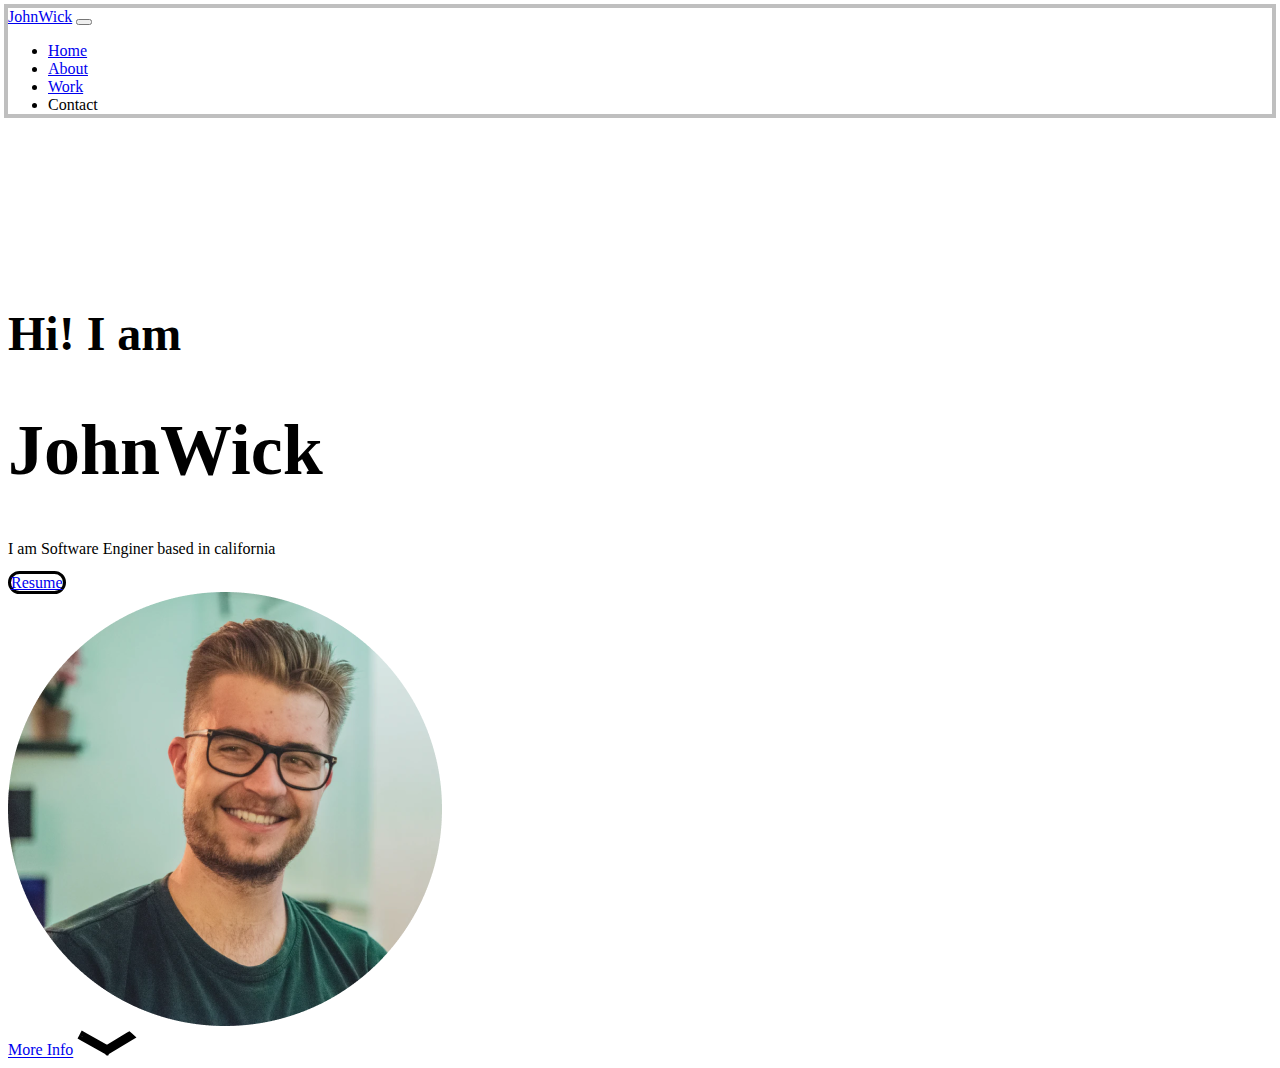
==== index.html @ c9fd44cf "add home" ====
<!DOCTYPE html>
<html lang="en">
<head>
    <meta charset="UTF-8">
    <meta name="viewport" content="width=device-width, initial-scale=1.0">
    <title>Portfolio</title>
    <link href="https://cdn.jsdelivr.net/npm/bootstrap@5.3.1/dist/css/bootstrap.min.css" rel="stylesheet" integrity="sha384-4bw+/aepP/YC94hEpVNVgiZdgIC5+VKNBQNGCHeKRQN+PtmoHDEXuppvnDJzQIu9" crossorigin="anonymous">
    <link rel="stylesheet" href="style.css">
</head>
<body>
    <nav class="navbar navbar-expand-lg">
        <div class="container">
          <a class="navbar-brand fs-3 fw-bold" href="#">JohnWick</a>
          <button class="navbar-toggler" type="button" data-bs-toggle="collapse" data-bs-target="#navbarNav" aria-controls="navbarNav" aria-expanded="false" aria-label="Toggle navigation">
            <span class="navbar-toggler-icon"></span>
          </button>
          <div class="collapse navbar-collapse" id="navbarNav">
            <ul class="navbar-nav ms-auto">
              <li class="nav-item">
                <a class="nav-link active" aria-current="page" href="#">Home</a>
              </li>
              <li class="nav-item">
                <a class="nav-link" href="#">About</a>
              </li>
              <li class="nav-item">
                <a class="nav-link" href="#">Work</a>
              </li>
              <li class="nav-item">
                <a class="nav-link disabled" aria-disabled="true">Contact</a>
              </li>
            </ul>
          </div>
        </div>
      </nav>
      <section id="home" class="home container">
        <div class="row d-flex align-items-center">
            <div class="col-8">
              <h3 class="fw-semibold">Hi! I am</h3>
              <h1 class="fw-bold">JohnWick</h1>
              <P>I am Software Enginer based in california</P>
              <a class="btn button" href="image/potrait.png" download>Resume</a>
            </div>
            <div class="col-4">
                <img src="image/potrait.png" alt="potrait">
            </div>
        </div>
        <div class="arrow w-100 d-flex align-items-center flex-column mt-5">
          <a class="text-decoration-none text-dark" href="#About" >More Info</a>
          <img class="mt-2" src="image/arrow.svg" alt="arrowicon">
        </div>
      </section>
    <script src="https://cdn.jsdelivr.net/npm/@popperjs/core@2.11.8/dist/umd/popper.min.js" integrity="sha384-I7E8VVD/ismYTF4hNIPjVp/Zjvgyol6VFvRkX/vR+Vc4jQkC+hVqc2pM8ODewa9r" crossorigin="anonymous"></script>
    <script src="https://cdn.jsdelivr.net/npm/bootstrap@5.3.1/dist/js/bootstrap.min.js" integrity="sha384-Rx+T1VzGupg4BHQYs2gCW9It+akI2MM/mndMCy36UVfodzcJcF0GGLxZIzObiEfa" crossorigin="anonymous"></script>
    <script src="https://code.jquery.com/jquery-3.7.0.min.js" integrity="sha256-2Pmvv0kuTBOenSvLm6bvfBSSHrUJ+3A7x6P5Ebd07/g=" crossorigin="anonymous"></script>
    <script src="main.js"></script>
</body>
</html>
---- style.css ----
section{
    padding-top: 128px;
}
.btn.button{
    border: 3px solid black;
    border-radius: 24px;
}

.btn.button:hover{
    border: 3px solid black;
    background-color: black;
    color: white;
}
.navbar{
    background-color: white;
    box-shadow: 0 0 0 4px rgba(0, 0, 0, 0.25);
}

.home h1 {
    font-size: 72px; 
}
.home h3 {
    font-size: 48px;
}

.home .arrow img{
    width: 60px;
}
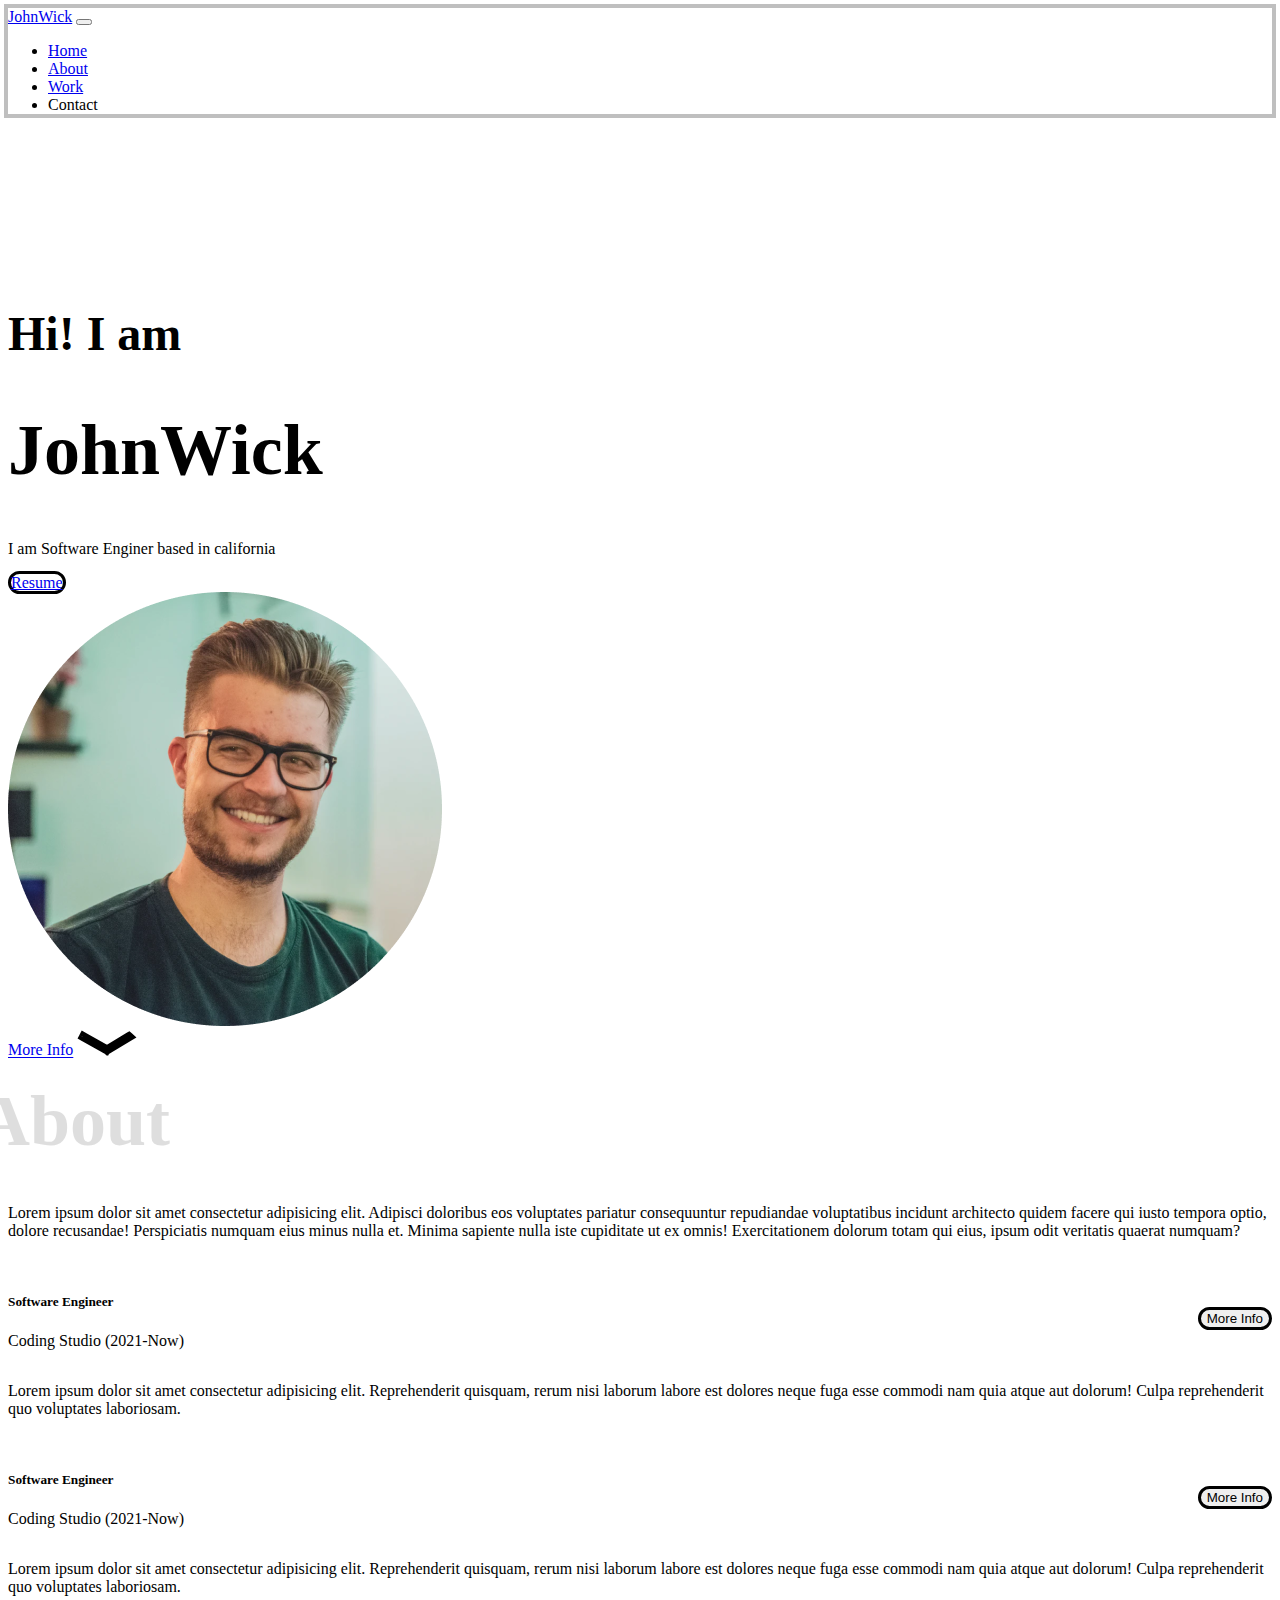
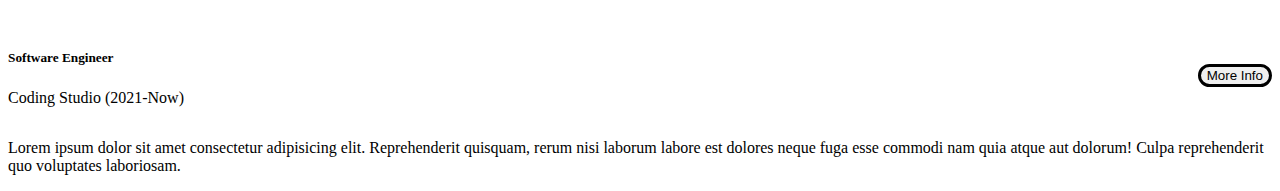
==== commit 5b167d30: "add about" ====
--- a/index.html
+++ b/index.html
@@ -2,6 +2,7 @@
 <html lang="en">
 <head>
     <meta charset="UTF-8">
+    <meta http-equiv="X-UA-Compatible" content="IE=edge">
     <meta name="viewport" content="width=device-width, initial-scale=1.0">
     <title>Portfolio</title>
     <link href="https://cdn.jsdelivr.net/npm/bootstrap@5.3.1/dist/css/bootstrap.min.css" rel="stylesheet" integrity="sha384-4bw+/aepP/YC94hEpVNVgiZdgIC5+VKNBQNGCHeKRQN+PtmoHDEXuppvnDJzQIu9" crossorigin="anonymous">
@@ -46,8 +47,43 @@
         </div>
         <div class="arrow w-100 d-flex align-items-center flex-column mt-5">
           <a class="text-decoration-none text-dark" href="#About" >More Info</a>
-          <img class="mt-2" src="image/arrow.svg" alt="arrowicon">
+          <img id="arrow" class="mt-2" src="image/arrow.svg" alt="arrowicon">
         </div>
+      </section>
+      <section id="about" class="about container">
+      <p>Lorem ipsum dolor sit amet consectetur adipisicing elit. Adipisci doloribus eos voluptates pariatur consequuntur repudiandae voluptatibus incidunt architecto quidem facere qui iusto tempora optio, dolore recusandae! Perspiciatis numquam eius minus nulla et. Minima sapiente nulla iste cupiditate ut ex omnis! Exercitationem dolorum totam qui eius, ipsum odit veritatis quaerat numquam?</p>
+      <div class="about-exp">
+        <div class="about-exp-item">
+          <div class="about-exp-item-header">
+              <div>
+                  <h5>Software Engineer</h5>
+                  <p>Coding Studio (2021-Now)</p>
+              </div>
+              <button class="btn button">More Info</button>
+          </div>
+          <p class="about-exp-item-detail d-none">Lorem ipsum dolor sit amet consectetur adipisicing elit. Reprehenderit quisquam, rerum nisi laborum labore est dolores neque fuga esse commodi nam quia atque aut dolorum! Culpa reprehenderit quo voluptates laboriosam.</p>
+      </div>
+      <div class="about-exp-item">
+          <div class="about-exp-item-header">
+              <div>
+                  <h5>Software Engineer</h5>
+                  <p>Coding Studio (2021-Now)</p>
+              </div>
+              <button class="btn button">More Info</button>
+          </div>
+          <p class="about-exp-item-detail d-none">Lorem ipsum dolor sit amet consectetur adipisicing elit. Reprehenderit quisquam, rerum nisi laborum labore est dolores neque fuga esse commodi nam quia atque aut dolorum! Culpa reprehenderit quo voluptates laboriosam.</p>
+      </div>
+      <div class="about-exp-item">
+          <div class="about-exp-item-header">
+              <div>
+                  <h5>Software Engineer</h5>
+                  <p>Coding Studio (2021-Now)</p>
+              </div>
+              <button class="btn button">More Info</button>
+          </div>
+          <p class="about-exp-item-detail d-none">Lorem ipsum dolor sit amet consectetur adipisicing elit. Reprehenderit quisquam, rerum nisi laborum labore est dolores neque fuga esse commodi nam quia atque aut dolorum! Culpa reprehenderit quo voluptates laboriosam.</p>
+      </div>
+      </div>
       </section>
     <script src="https://cdn.jsdelivr.net/npm/@popperjs/core@2.11.8/dist/umd/popper.min.js" integrity="sha384-I7E8VVD/ismYTF4hNIPjVp/Zjvgyol6VFvRkX/vR+Vc4jQkC+hVqc2pM8ODewa9r" crossorigin="anonymous"></script>
     <script src="https://cdn.jsdelivr.net/npm/bootstrap@5.3.1/dist/js/bootstrap.min.js" integrity="sha384-Rx+T1VzGupg4BHQYs2gCW9It+akI2MM/mndMCy36UVfodzcJcF0GGLxZIzObiEfa" crossorigin="anonymous"></script>
--- a/style.css
+++ b/style.css
@@ -1,6 +1,20 @@
 section{
     padding-top: 128px;
+    position: relative;
 }
+
+section::before{
+    z-index: -1;
+    content: '';
+    font-size: 72px;
+    color: gray;
+    opacity: 0.25;
+    position: absolute;
+    font-weight: 700;
+    top: 20px;
+    left: -30px;
+}
+
 .btn.button{
     border: 3px solid black;
     border-radius: 24px;
@@ -11,6 +25,7 @@
     background-color: black;
     color: white;
 }
+
 .navbar{
     background-color: white;
     box-shadow: 0 0 0 4px rgba(0, 0, 0, 0.25);
@@ -19,10 +34,43 @@
 .home h1 {
     font-size: 72px; 
 }
+
 .home h3 {
     font-size: 48px;
 }
 
 .home .arrow img{
     width: 60px;
+}
+
+#arrow{
+    animation: 3s upDown infinite;
+}
+
+.about::before{
+content:'About';
+}
+
+.about-exp-item{
+    margin-top: 32px;
+}
+
+.about-exp-item-header{
+    display: flex;
+    align-items: center;
+    justify-content: space-between;
+}
+
+@keyframes upDown{
+    0% {
+        transform: translateY(0);
+    }
+
+    50% {
+        transform: translateY(10px);
+    }
+
+    100% {
+        transform: translateY(0);
+    }
 }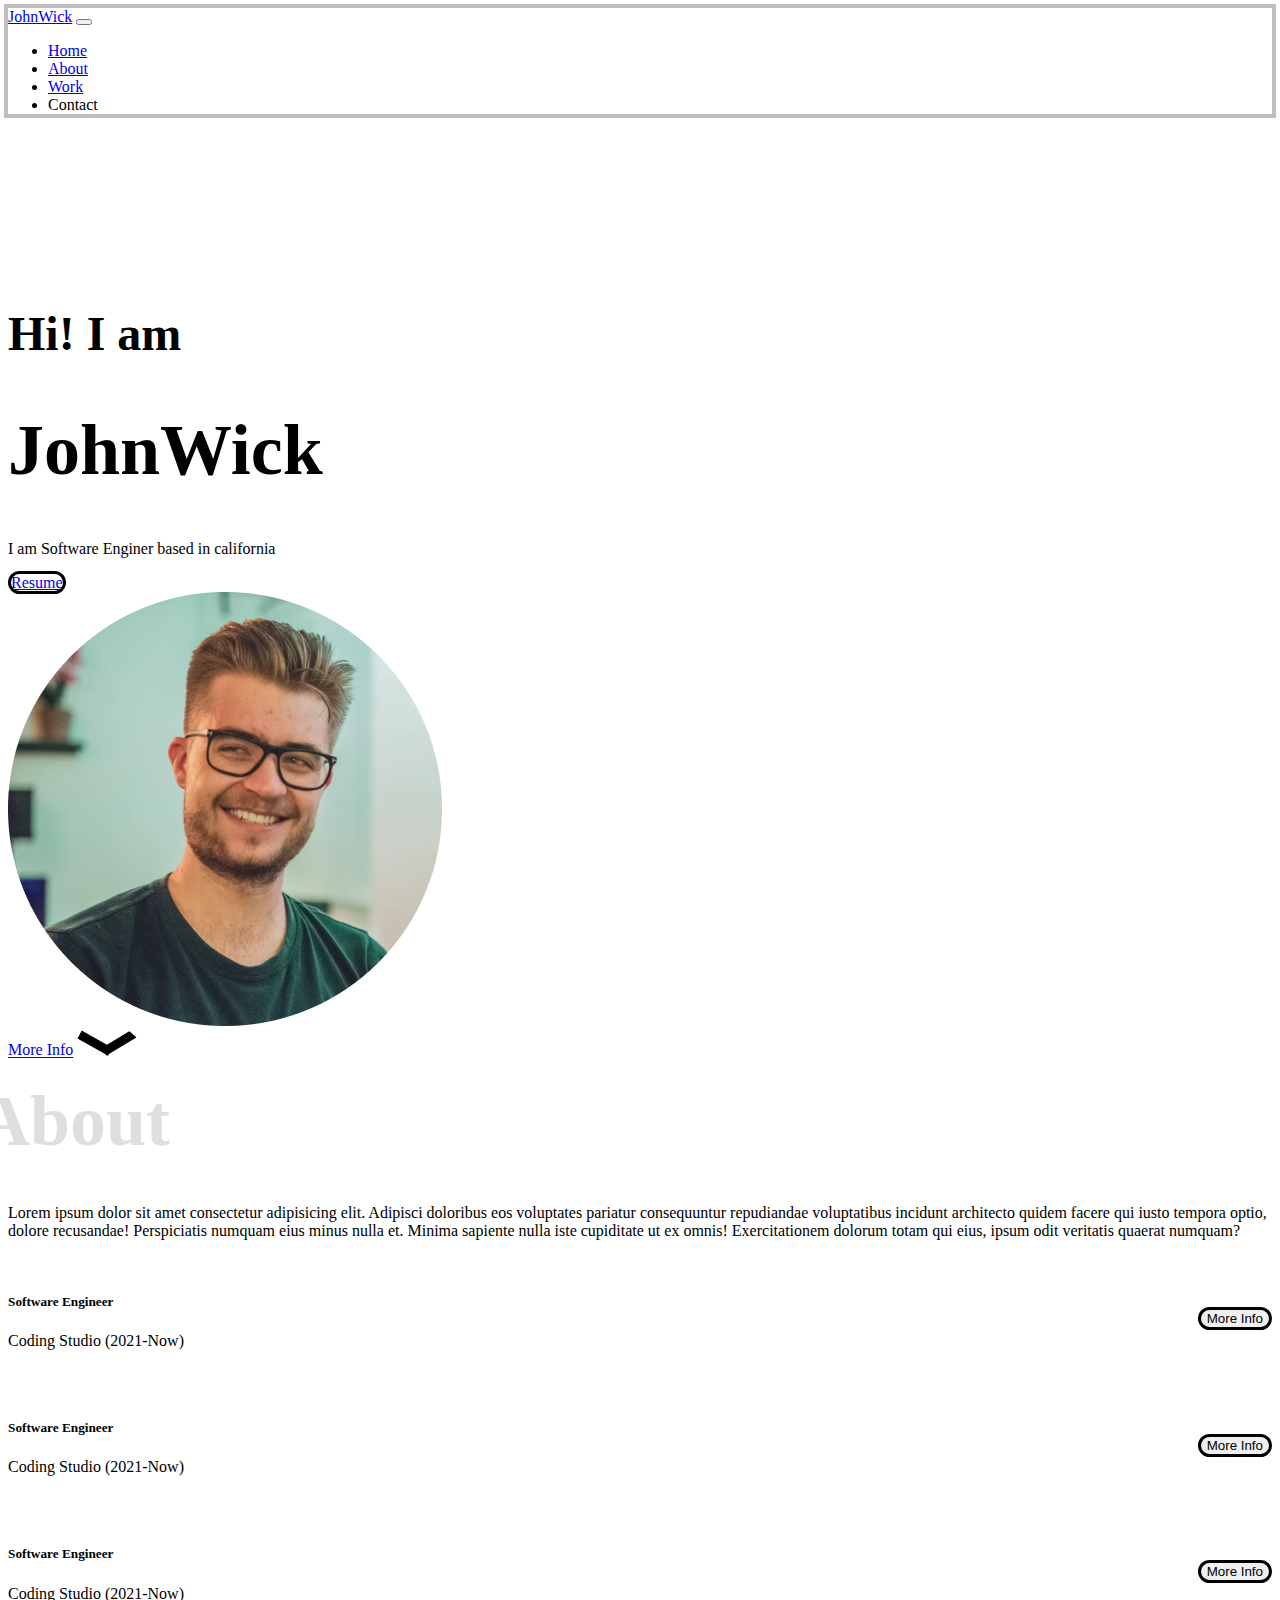
==== commit 80619247: "add about" ====
--- a/index.html
+++ b/index.html
@@ -59,9 +59,9 @@
                   <h5>Software Engineer</h5>
                   <p>Coding Studio (2021-Now)</p>
               </div>
-              <button class="btn button">More Info</button>
+              <button class="btn button" onclick="toggleDetail(event)">More Info</button>
           </div>
-          <p class="about-exp-item-detail d-none">Lorem ipsum dolor sit amet consectetur adipisicing elit. Reprehenderit quisquam, rerum nisi laborum labore est dolores neque fuga esse commodi nam quia atque aut dolorum! Culpa reprehenderit quo voluptates laboriosam.</p>
+          <p class="about-exp-item-detail">Lorem ipsum dolor sit amet consectetur adipisicing elit. Reprehenderit quisquam, rerum nisi laborum labore est dolores neque fuga esse commodi nam quia atque aut dolorum! Culpa reprehenderit quo voluptates laboriosam.</p>
       </div>
       <div class="about-exp-item">
           <div class="about-exp-item-header">
@@ -69,9 +69,9 @@
                   <h5>Software Engineer</h5>
                   <p>Coding Studio (2021-Now)</p>
               </div>
-              <button class="btn button">More Info</button>
+              <button class="btn button" onclick="toggleDetail(event)">More Info</button>
           </div>
-          <p class="about-exp-item-detail d-none">Lorem ipsum dolor sit amet consectetur adipisicing elit. Reprehenderit quisquam, rerum nisi laborum labore est dolores neque fuga esse commodi nam quia atque aut dolorum! Culpa reprehenderit quo voluptates laboriosam.</p>
+          <p class="about-exp-item-detail">Lorem ipsum dolor sit amet consectetur adipisicing elit. Reprehenderit quisquam, rerum nisi laborum labore est dolores neque fuga esse commodi nam quia atque aut dolorum! Culpa reprehenderit quo voluptates laboriosam.</p>
       </div>
       <div class="about-exp-item">
           <div class="about-exp-item-header">
@@ -79,9 +79,9 @@
                   <h5>Software Engineer</h5>
                   <p>Coding Studio (2021-Now)</p>
               </div>
-              <button class="btn button">More Info</button>
+              <button class="btn button" onclick="toggleDetail(event)">More Info</button>
           </div>
-          <p class="about-exp-item-detail d-none">Lorem ipsum dolor sit amet consectetur adipisicing elit. Reprehenderit quisquam, rerum nisi laborum labore est dolores neque fuga esse commodi nam quia atque aut dolorum! Culpa reprehenderit quo voluptates laboriosam.</p>
+          <p class="about-exp-item-detail">Lorem ipsum dolor sit amet consectetur adipisicing elit. Reprehenderit quisquam, rerum nisi laborum labore est dolores neque fuga esse commodi nam quia atque aut dolorum! Culpa reprehenderit quo voluptates laboriosam.</p>
       </div>
       </div>
       </section>
--- a/style.css
+++ b/style.css
@@ -20,7 +20,7 @@
     border-radius: 24px;
 }
 
-.btn.button:hover{
+.btn.button:hover, .btn.button.active{
     border: 3px solid black;
     background-color: black;
     color: white;
@@ -61,6 +61,10 @@
     justify-content: space-between;
 }
 
+.about-exp-item-detail {
+    display: none;
+}
+
 @keyframes upDown{
     0% {
         transform: translateY(0);
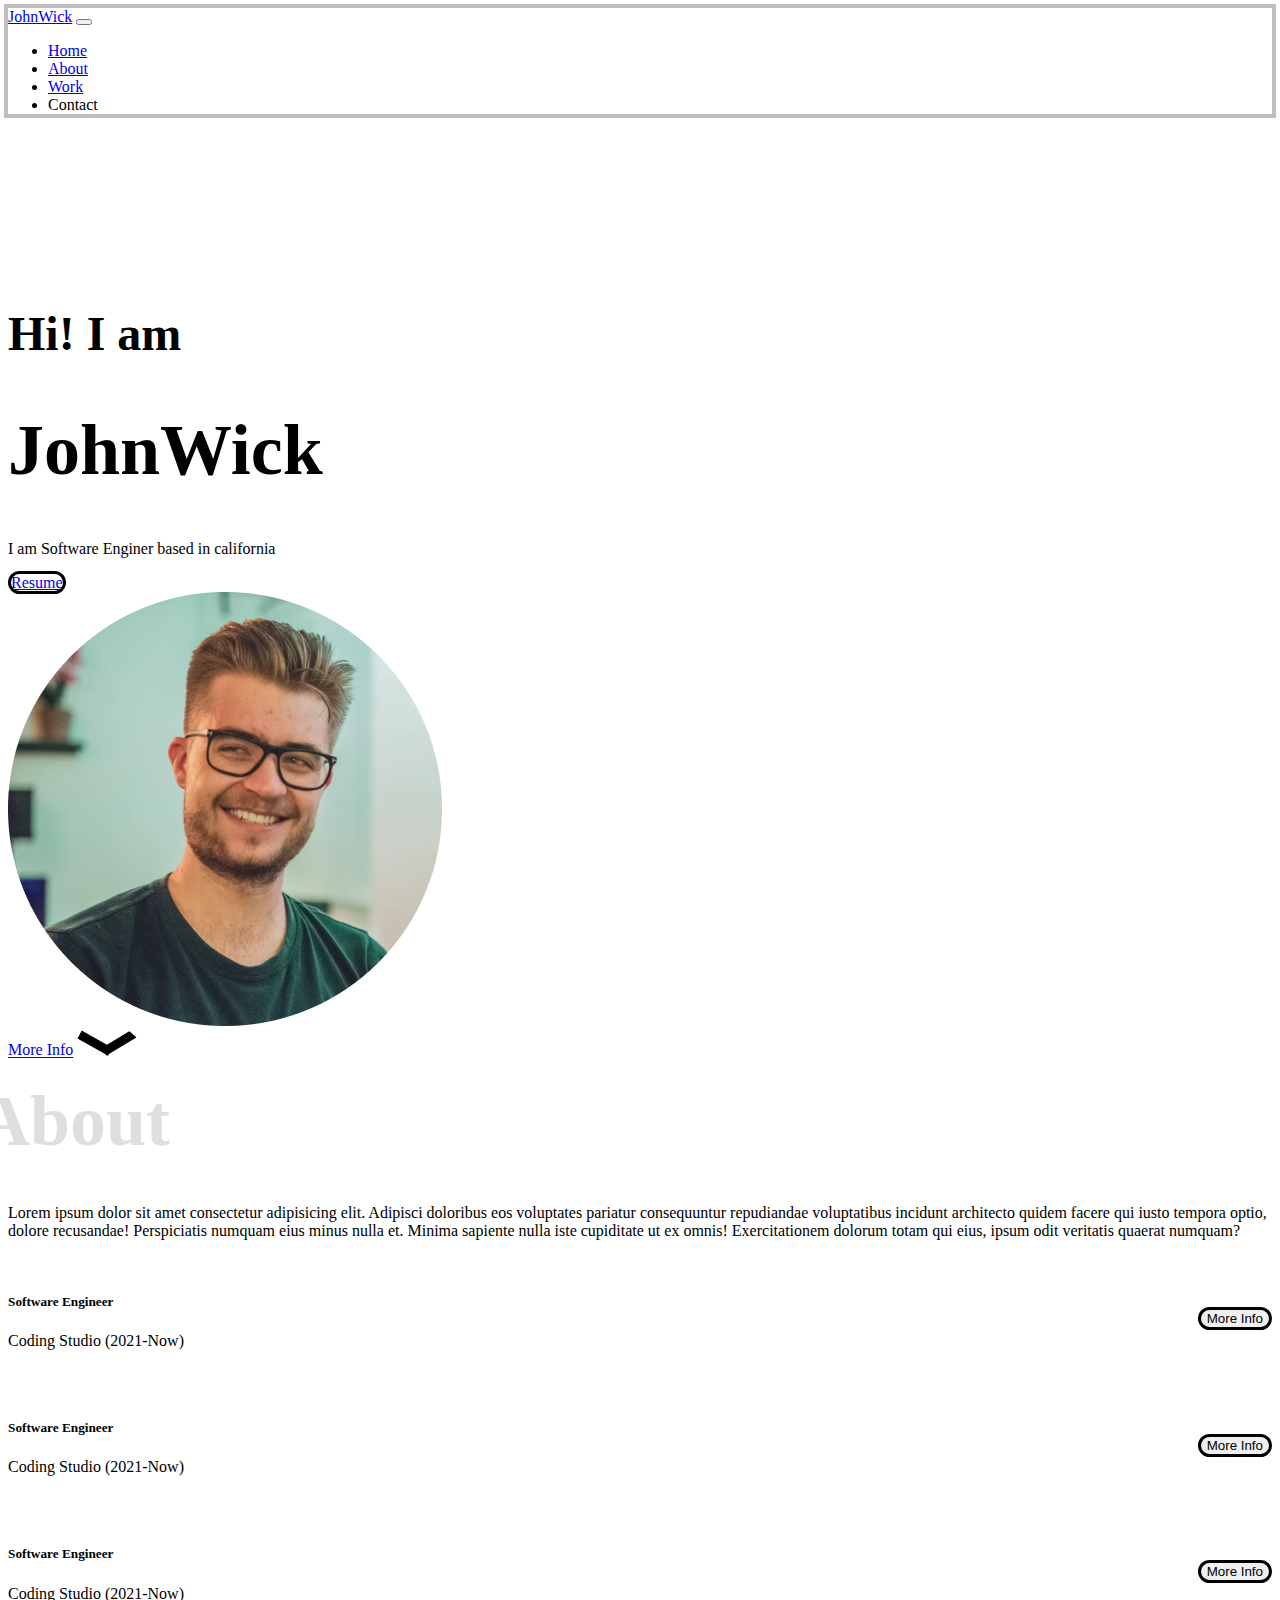
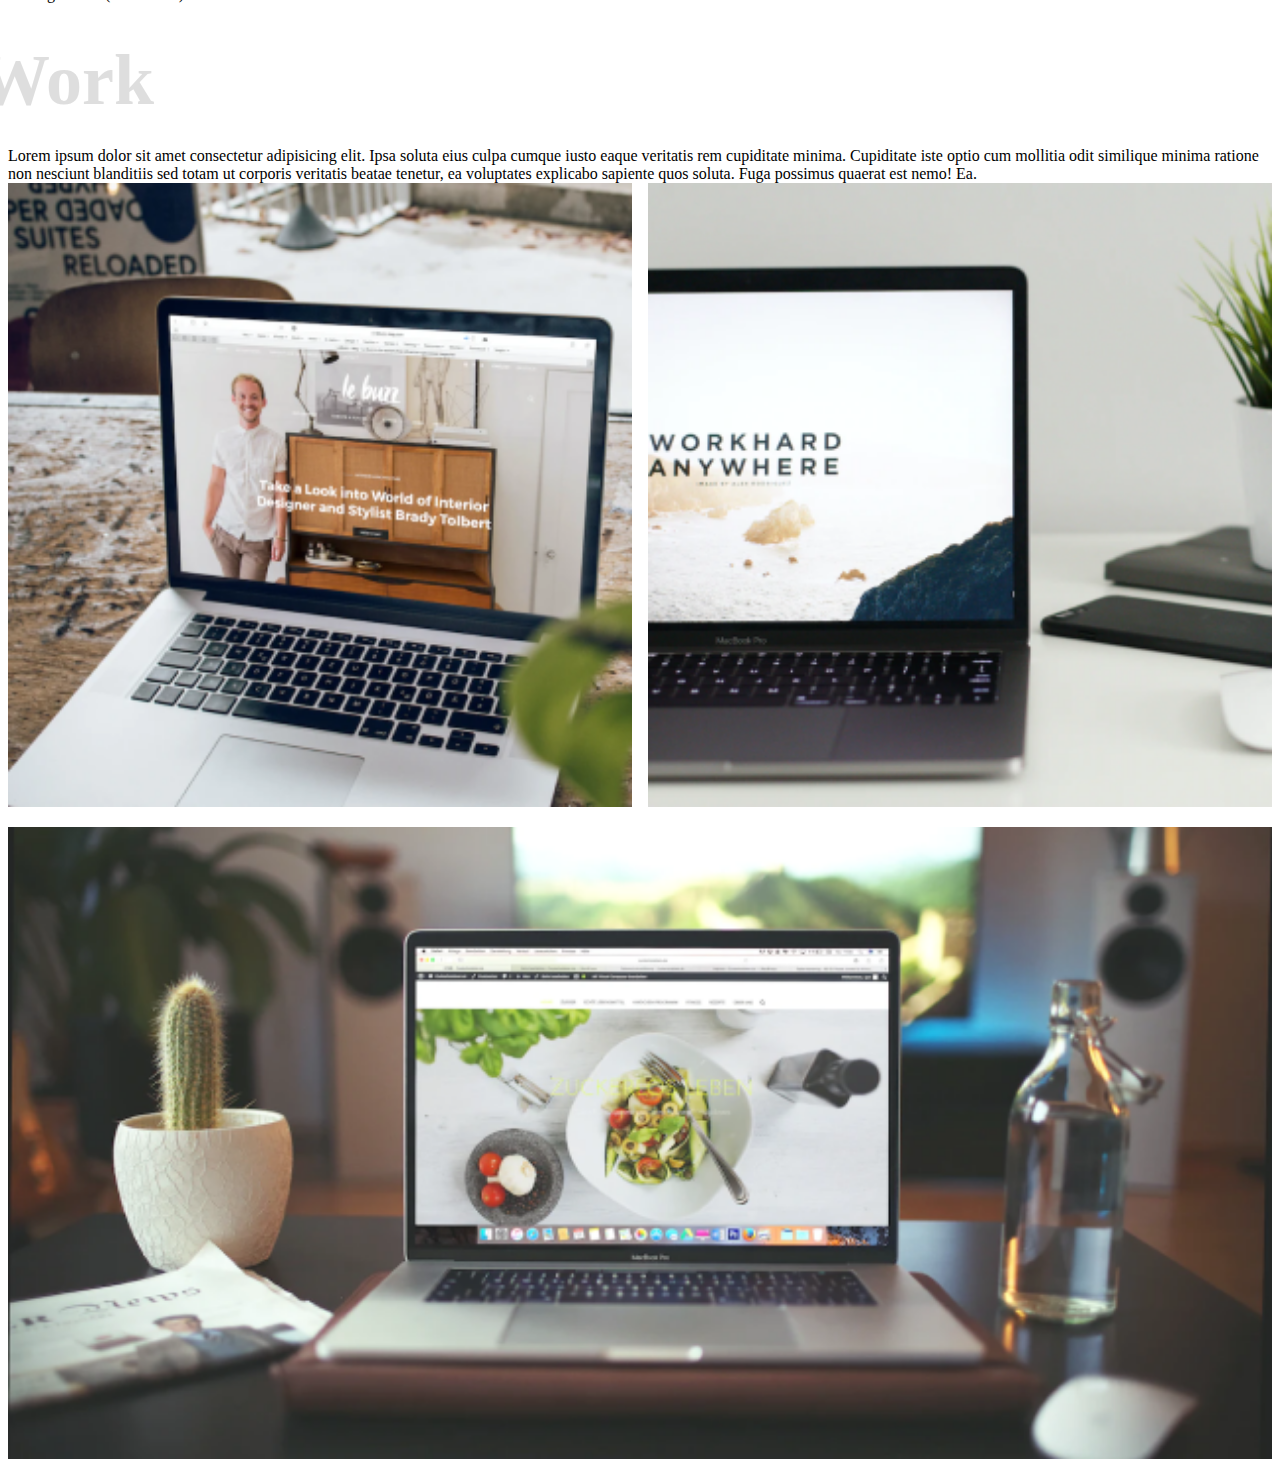
==== commit 485c6896: "add work" ====
--- a/index.html
+++ b/index.html
@@ -85,6 +85,25 @@
       </div>
       </div>
       </section>
+      <section id="work" class="work container">
+        <div class="row d-flex align-items-center gap-5">
+          <div class="col">
+            Lorem ipsum dolor sit amet consectetur adipisicing elit. Ipsa soluta eius culpa cumque iusto eaque veritatis rem cupiditate minima. Cupiditate iste optio cum mollitia odit similique minima ratione non nesciunt blanditiis sed totam ut corporis veritatis beatae tenetur, ea voluptates explicabo sapiente quos soluta. Fuga possimus quaerat est nemo! Ea.
+          </div>
+          <div class="col work-img">
+            <div id="work-1" class="work-img-item">
+              <img src="image/work-1.png" alt="work 1">
+            </div>
+            <div id="work-2" class="work-img-item">
+              <img src="image/work-2.png" alt="work 2" >
+            </div>
+            <div id="work-3" class="work-img-item">
+              <img src="image/work-3.png" alt="work 3" >
+            </div>
+            
+          </div>
+        </div>
+      </section>
     <script src="https://cdn.jsdelivr.net/npm/@popperjs/core@2.11.8/dist/umd/popper.min.js" integrity="sha384-I7E8VVD/ismYTF4hNIPjVp/Zjvgyol6VFvRkX/vR+Vc4jQkC+hVqc2pM8ODewa9r" crossorigin="anonymous"></script>
     <script src="https://cdn.jsdelivr.net/npm/bootstrap@5.3.1/dist/js/bootstrap.min.js" integrity="sha384-Rx+T1VzGupg4BHQYs2gCW9It+akI2MM/mndMCy36UVfodzcJcF0GGLxZIzObiEfa" crossorigin="anonymous"></script>
     <script src="https://code.jquery.com/jquery-3.7.0.min.js" integrity="sha256-2Pmvv0kuTBOenSvLm6bvfBSSHrUJ+3A7x6P5Ebd07/g=" crossorigin="anonymous"></script>
--- a/style.css
+++ b/style.css
@@ -65,6 +65,63 @@
     display: none;
 }
 
+.work::before{
+    content: 'Work';
+}
+
+.work-img{
+    display: grid;
+    grid-template-columns: repeat(2,1fr);
+    grid-template-areas: "work-1 work-2" "work-3 work-3";
+    gap: 16px;
+}
+.work-img img {
+    width: 100%;
+}
+
+.work-img-item{
+    position: relative;
+}
+
+.work-img-item:hover::after{
+    content: '';
+    width: 100%;
+    height: 100%;
+    position: absolute;
+    top: 0;
+    left: 0;
+    background-color: rgba(0, 0, 0, 0.5);
+    color: white;
+    display: flex;
+    align-items: center;
+    justify-content: center;
+    font-weight: 500;
+    font-size: 24px;
+}
+
+#work-1{
+    grid-area: work-1;
+}
+
+#work-1:hover::after{
+    content: 'Web Project';
+}
+
+#work-2{
+    grid-area: work-2;
+}
+
+#work-2:hover::after{
+    content: 'Software Project';
+}
+
+#work-3{
+    grid-area: work-3;
+}
+
+#work-3:hover::after{
+    content: 'Design Project';
+}
 @keyframes upDown{
     0% {
         transform: translateY(0);
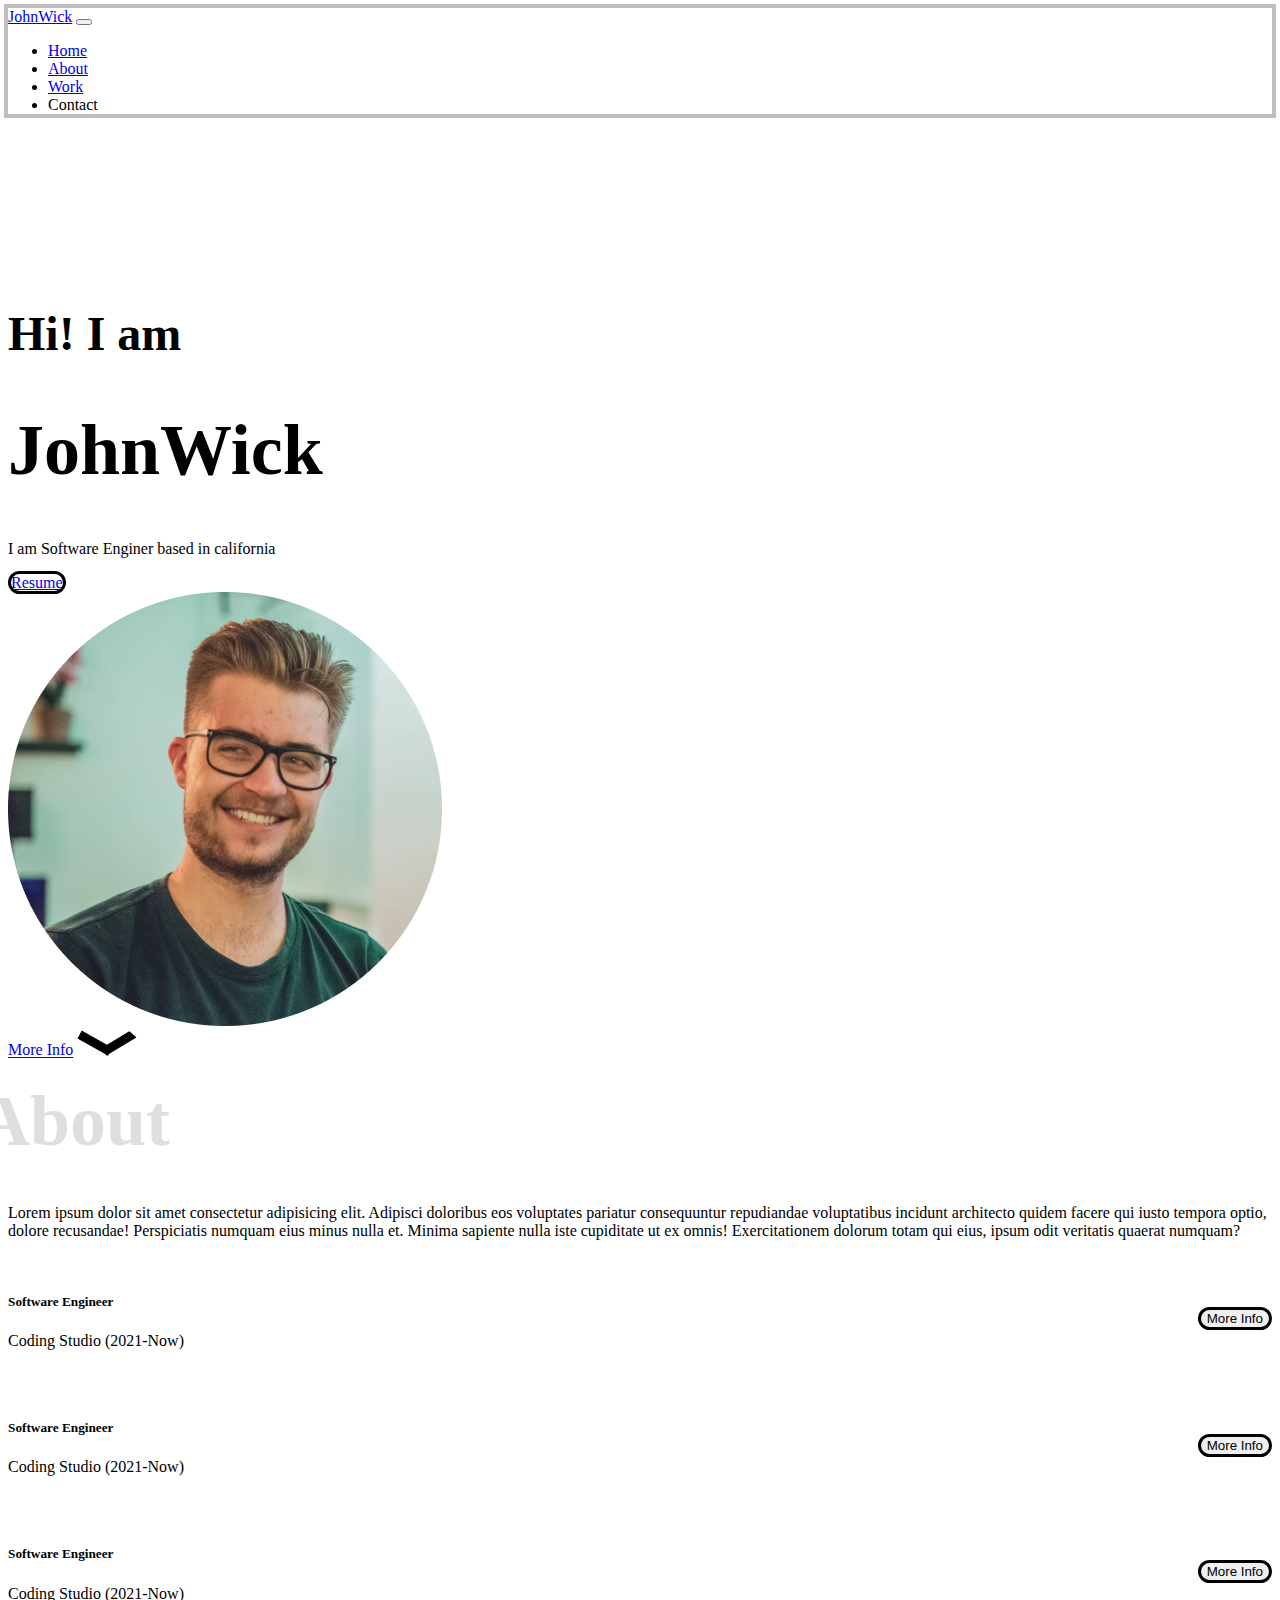
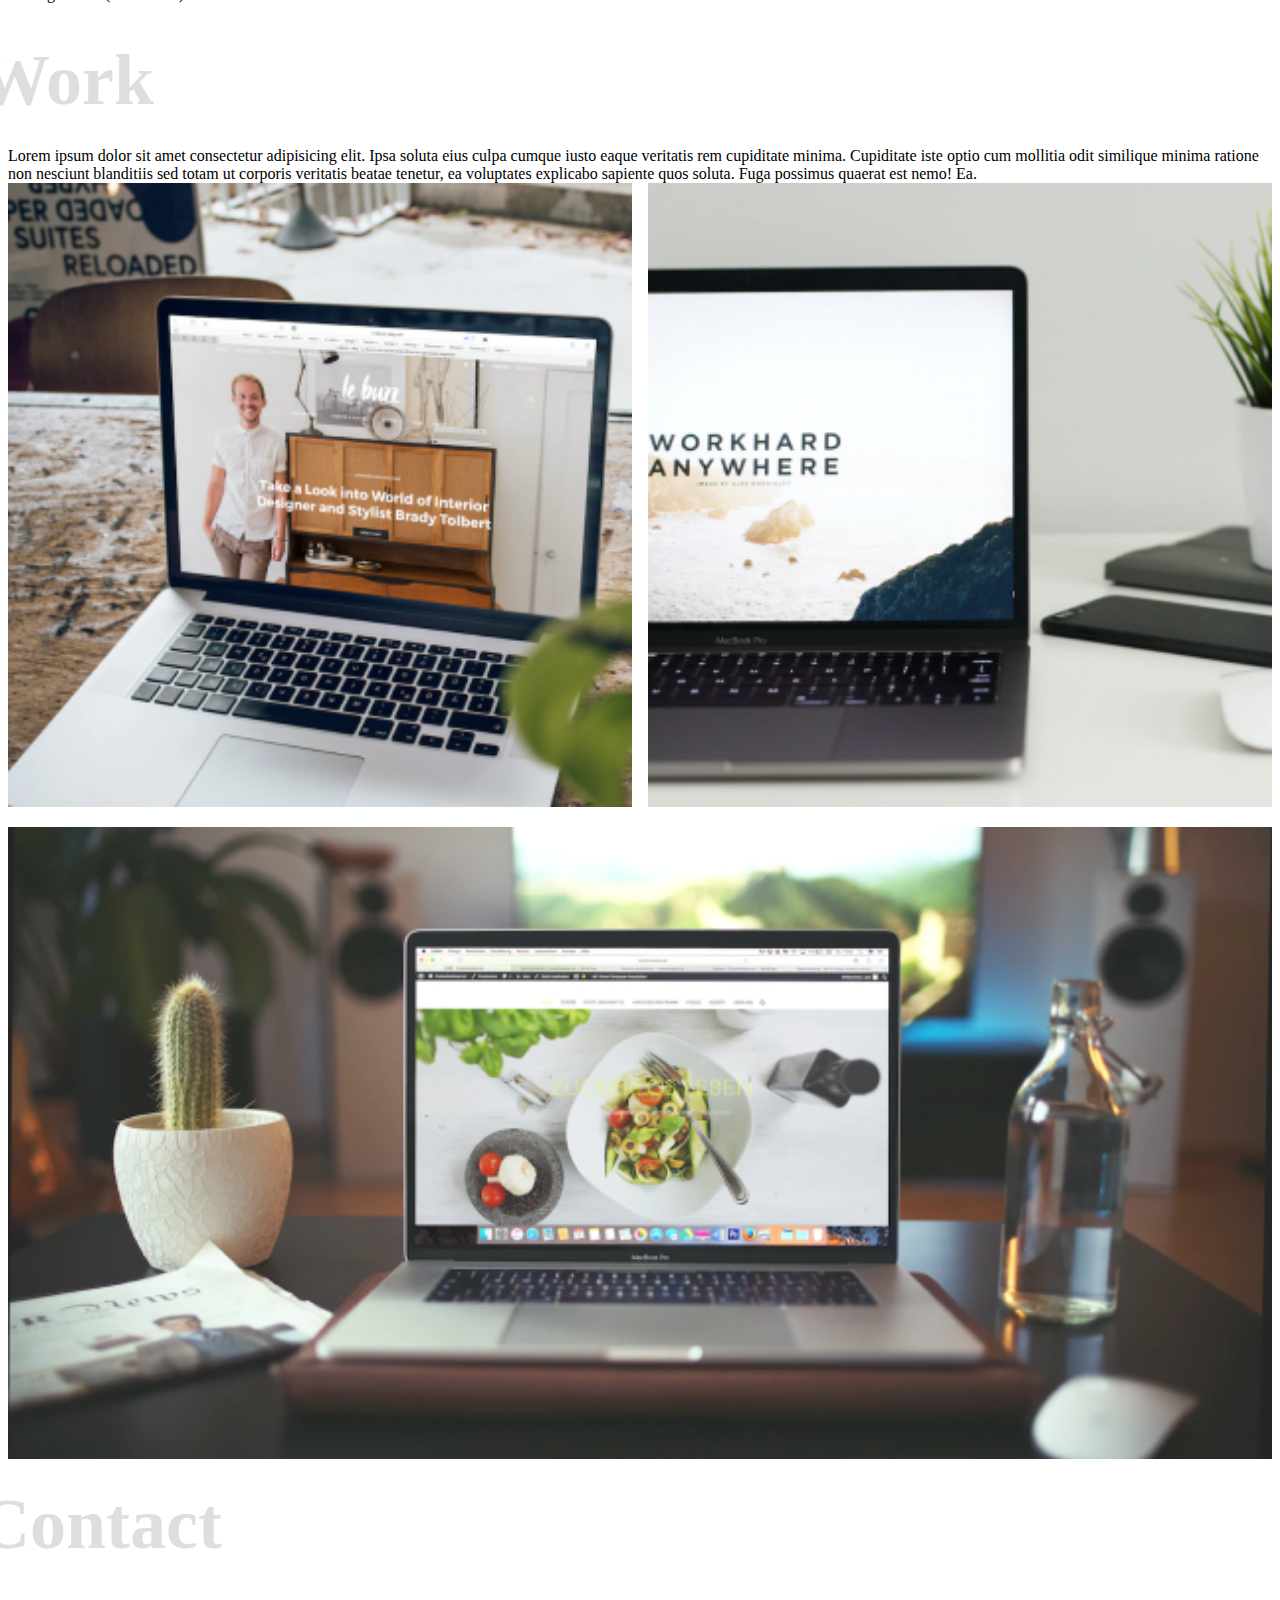
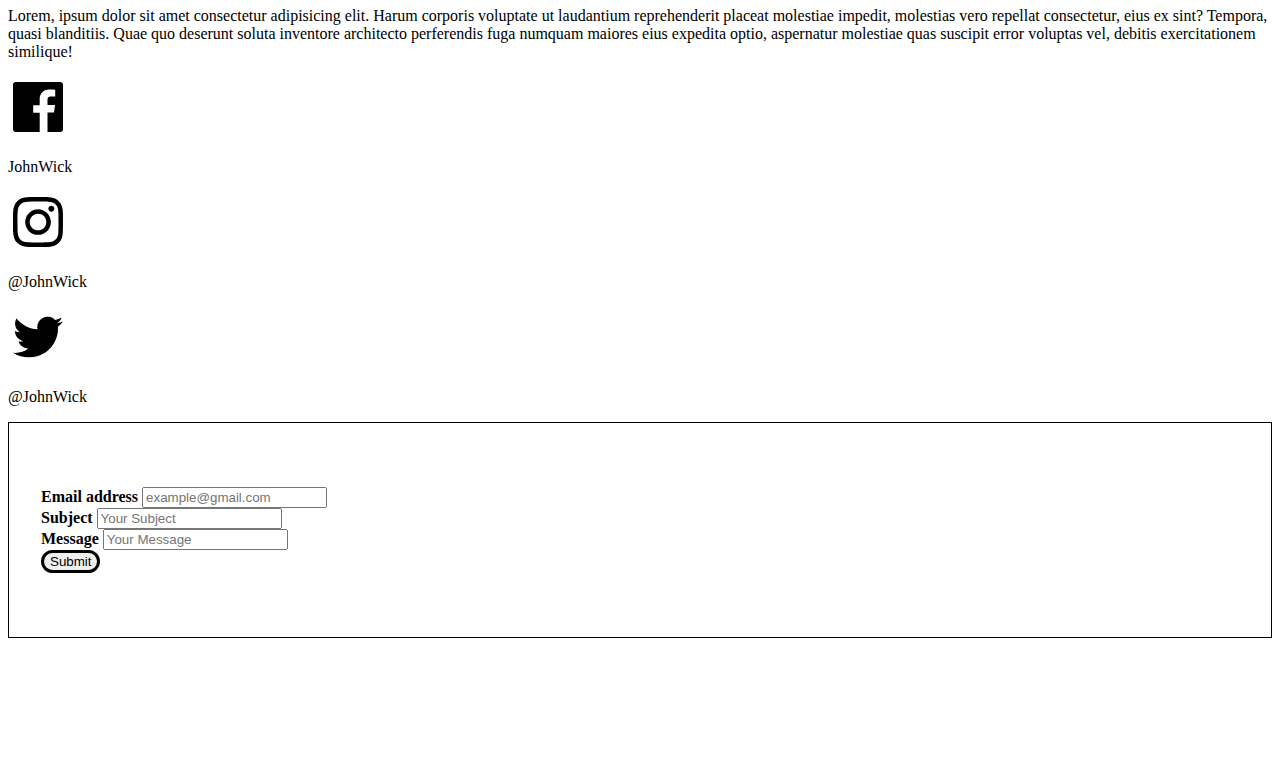
==== commit dbbe7902: "add contact" ====
--- a/index.html
+++ b/index.html
@@ -104,6 +104,46 @@
           </div>
         </div>
       </section>
+      <section id="contact" class="contact container">
+        <div class="row d-flex align-items-center gap-5">
+          <div class="col">
+            <p>Lorem, ipsum dolor sit amet consectetur adipisicing elit. Harum corporis voluptate ut laudantium reprehenderit placeat molestiae impedit, molestias vero repellat consectetur, eius ex sint? Tempora, quasi blanditiis. Quae quo deserunt soluta inventore architecto perferendis fuga numquam maiores eius expedita optio, aspernatur molestiae quas suscipit error voluptas vel, debitis exercitationem similique!</p>
+            <div class="row">
+            <div class="col d-flex align-items-center">
+                <img src="image/Facebook.svg" alt="facebook icon">
+                <p>JohnWick</p>
+            </div>
+            <div class="col d-flex align-items-center">
+              <img src="image/Instagram.svg" alt="instagram icon">
+              <p>@JohnWick</p>
+            </div>
+            <div class="col d-flex align-items-center">
+              <img src="image/Twitter.svg" alt="twitter icon">
+              <p>@JohnWick</p>
+            </div>
+          </div>
+        </div>
+        <div class="col">
+          <form class="contact-form" onsubmit="onFormSubmit(event)">
+            <div class="mb-3">
+              <label for="inp_email" class="form-label">Email address</label>
+              <input type="email" class="form-control" id="inp_email" placeholder="example@gmail.com" required>
+            </div>
+            <div class="mb-3">
+              <label for="inp_subject" class="form-label">Subject</label>
+              <input type="text" class="form-control" id="inp_subject" placeholder="Your Subject" required>
+            </div>
+            <div class="mb-3">
+              <label for="inp_message" class="form-label">Message</label>
+              <input type="text" class="form-control" id="inp_message" placeholder="Your Message" required>
+            </div>
+            <div class="d-flex justify-content-center mt-5">
+              <button type="submit" class="btn button">Submit</button>
+            </div>
+          </form>
+          </div>
+        </div>
+      </section>
     <script src="https://cdn.jsdelivr.net/npm/@popperjs/core@2.11.8/dist/umd/popper.min.js" integrity="sha384-I7E8VVD/ismYTF4hNIPjVp/Zjvgyol6VFvRkX/vR+Vc4jQkC+hVqc2pM8ODewa9r" crossorigin="anonymous"></script>
     <script src="https://cdn.jsdelivr.net/npm/bootstrap@5.3.1/dist/js/bootstrap.min.js" integrity="sha384-Rx+T1VzGupg4BHQYs2gCW9It+akI2MM/mndMCy36UVfodzcJcF0GGLxZIzObiEfa" crossorigin="anonymous"></script>
     <script src="https://code.jquery.com/jquery-3.7.0.min.js" integrity="sha256-2Pmvv0kuTBOenSvLm6bvfBSSHrUJ+3A7x6P5Ebd07/g=" crossorigin="anonymous"></script>
--- a/style.css
+++ b/style.css
@@ -122,6 +122,22 @@
 #work-3:hover::after{
     content: 'Design Project';
 }
+.contact{
+    padding-bottom: 128px;
+}
+
+.contact::before{
+    content: 'Contact';
+}
+
+.contact-form{
+    border: 1px solid black;
+    padding:64px 32px ;
+}
+
+.form-label{
+    font-weight: 700;
+}
 @keyframes upDown{
     0% {
         transform: translateY(0);
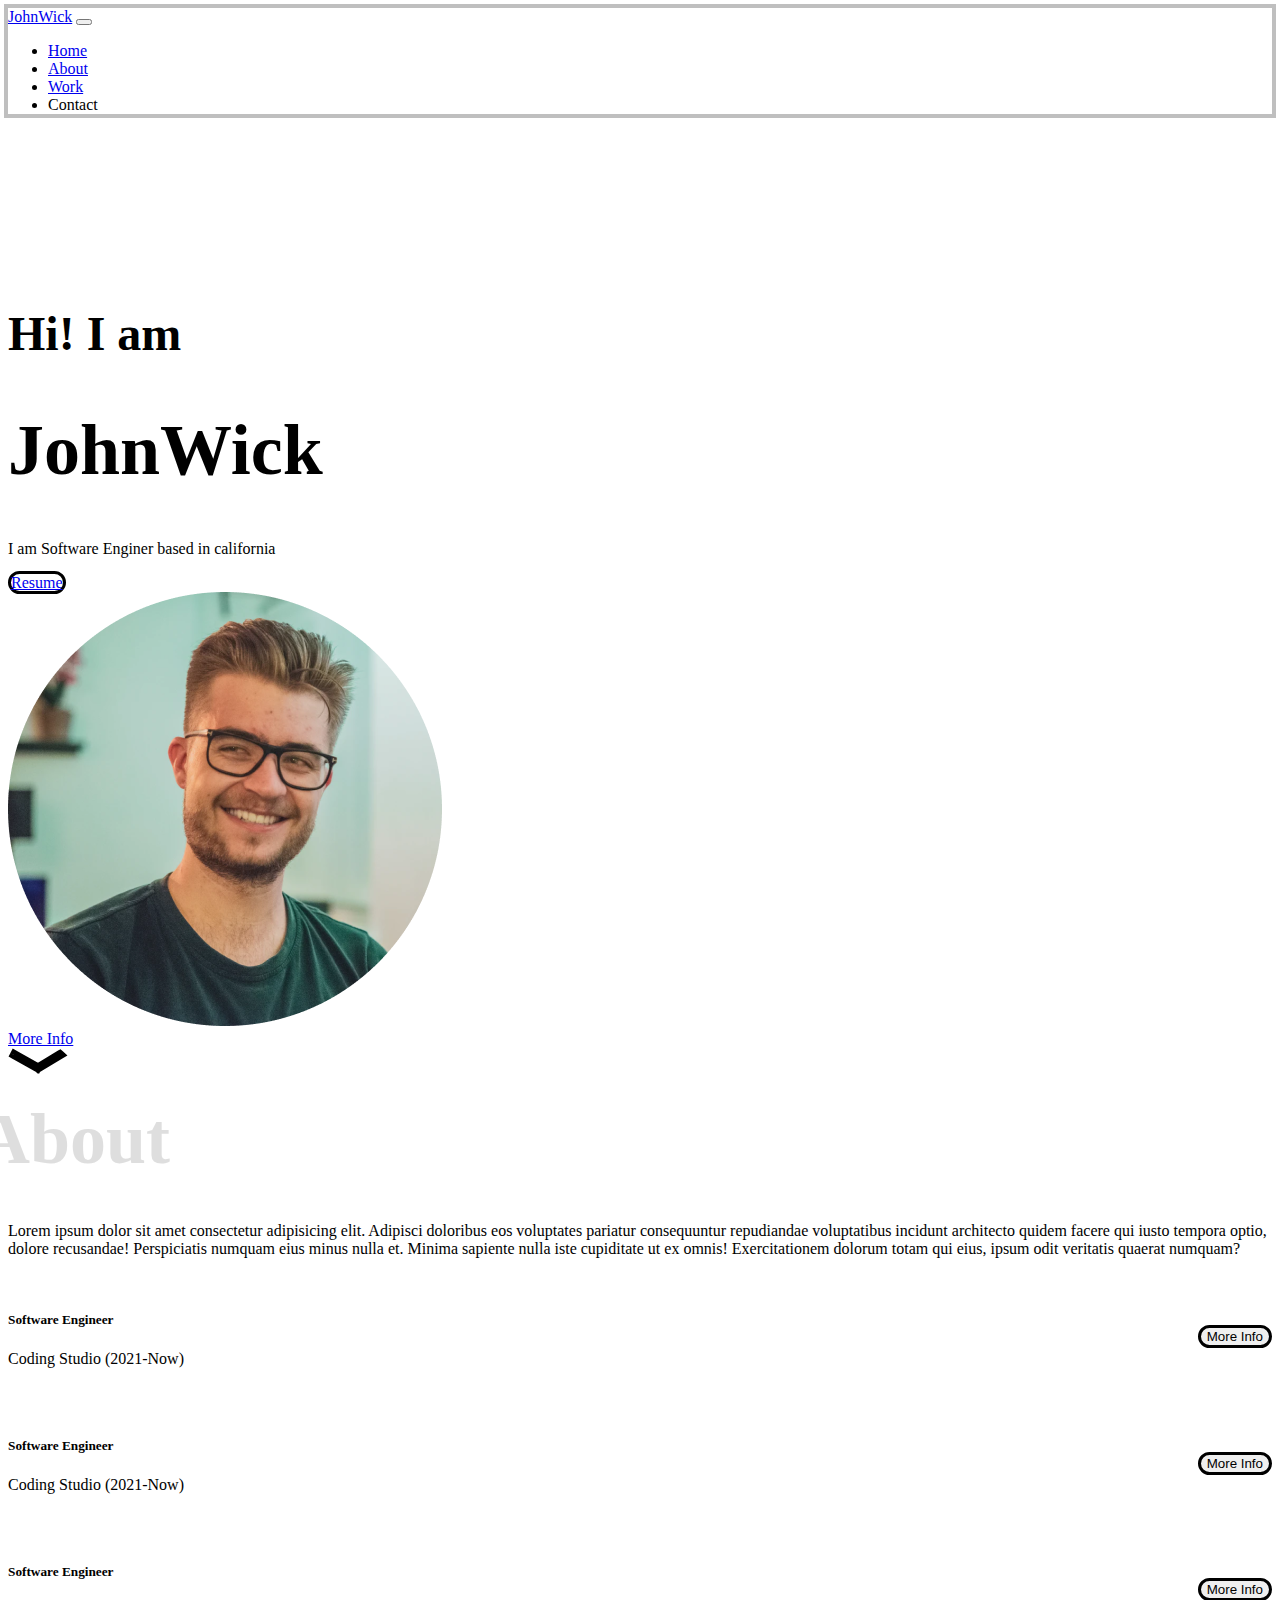
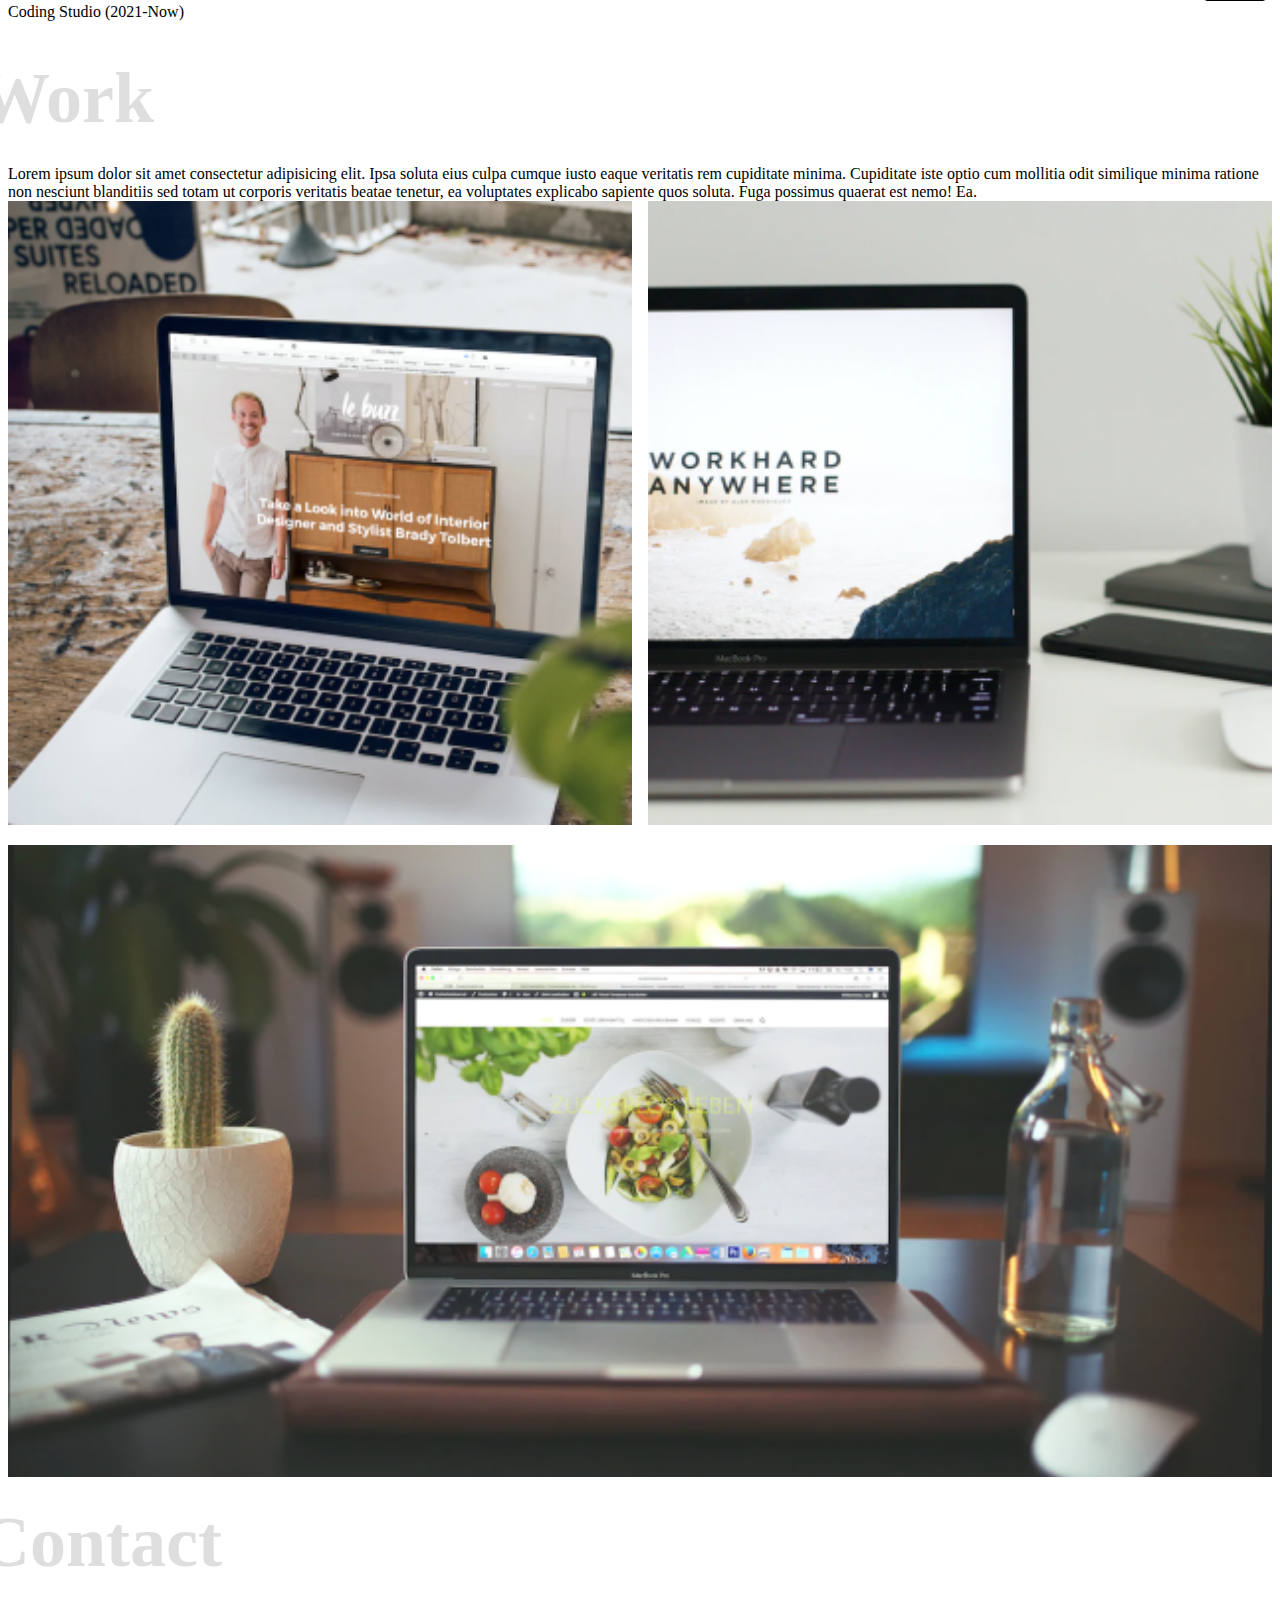
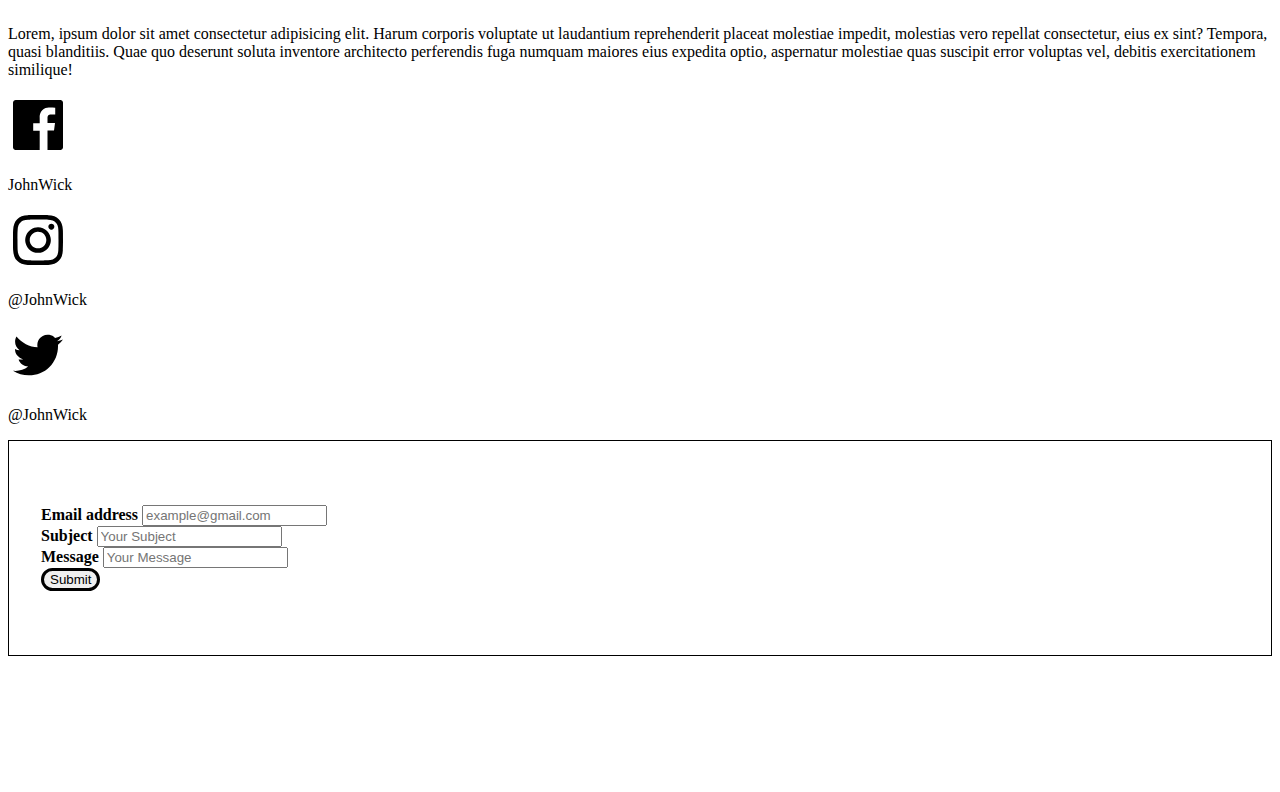
==== commit ecccc472: "tidy up done" ====
--- a/index.html
+++ b/index.html
@@ -18,13 +18,13 @@
           <div class="collapse navbar-collapse" id="navbarNav">
             <ul class="navbar-nav ms-auto">
               <li class="nav-item">
-                <a class="nav-link active" aria-current="page" href="#">Home</a>
+                <a class="nav-link active" aria-current="page" href="#home">Home</a>
               </li>
               <li class="nav-item">
-                <a class="nav-link" href="#">About</a>
+                <a class="nav-link" href="#about">About</a>
               </li>
               <li class="nav-item">
-                <a class="nav-link" href="#">Work</a>
+                <a class="nav-link" href="#work">Work</a>
               </li>
               <li class="nav-item">
                 <a class="nav-link disabled" aria-disabled="true">Contact</a>
@@ -34,21 +34,21 @@
         </div>
       </nav>
       <section id="home" class="home container">
-        <div class="row d-flex align-items-center">
-            <div class="col-8">
+        <div class="row d-flex align-items-center flex-md-row flex-column-reverse">
+            <div class="col-12 col-md-8">
               <h3 class="fw-semibold">Hi! I am</h3>
               <h1 class="fw-bold">JohnWick</h1>
               <P>I am Software Enginer based in california</P>
               <a class="btn button" href="image/potrait.png" download>Resume</a>
             </div>
-            <div class="col-4">
+            <div class="col-12 col-md-4 d-flex justify-content-md-end justify-content-center">
                 <img src="image/potrait.png" alt="potrait">
             </div>
         </div>
-        <div class="arrow w-100 d-flex align-items-center flex-column mt-5">
-          <a class="text-decoration-none text-dark" href="#About" >More Info</a>
+        <a href="#About" class="text-decoration-none arrow w-100 d-flex align-items-center flex-column mt-5">
+          <div class=" text-dark"  >More Info</div>
           <img id="arrow" class="mt-2" src="image/arrow.svg" alt="arrowicon">
-        </div>
+        </a>
       </section>
       <section id="about" class="about container">
       <p>Lorem ipsum dolor sit amet consectetur adipisicing elit. Adipisci doloribus eos voluptates pariatur consequuntur repudiandae voluptatibus incidunt architecto quidem facere qui iusto tempora optio, dolore recusandae! Perspiciatis numquam eius minus nulla et. Minima sapiente nulla iste cupiditate ut ex omnis! Exercitationem dolorum totam qui eius, ipsum odit veritatis quaerat numquam?</p>
@@ -87,10 +87,10 @@
       </section>
       <section id="work" class="work container">
         <div class="row d-flex align-items-center gap-5">
-          <div class="col">
+          <div class="col-12 col-5">
             Lorem ipsum dolor sit amet consectetur adipisicing elit. Ipsa soluta eius culpa cumque iusto eaque veritatis rem cupiditate minima. Cupiditate iste optio cum mollitia odit similique minima ratione non nesciunt blanditiis sed totam ut corporis veritatis beatae tenetur, ea voluptates explicabo sapiente quos soluta. Fuga possimus quaerat est nemo! Ea.
           </div>
-          <div class="col work-img">
+          <div class="col-12 col-6 work-img">
             <div id="work-1" class="work-img-item">
               <img src="image/work-1.png" alt="work 1">
             </div>
@@ -106,24 +106,24 @@
       </section>
       <section id="contact" class="contact container">
         <div class="row d-flex align-items-center gap-5">
-          <div class="col">
+          <div class="col-12 col-lg-6">
             <p>Lorem, ipsum dolor sit amet consectetur adipisicing elit. Harum corporis voluptate ut laudantium reprehenderit placeat molestiae impedit, molestias vero repellat consectetur, eius ex sint? Tempora, quasi blanditiis. Quae quo deserunt soluta inventore architecto perferendis fuga numquam maiores eius expedita optio, aspernatur molestiae quas suscipit error voluptas vel, debitis exercitationem similique!</p>
             <div class="row">
             <div class="col d-flex align-items-center">
-                <img src="image/Facebook.svg" alt="facebook icon">
-                <p>JohnWick</p>
+                <img class="w-25" src="image/Facebook.svg" alt="facebook icon">
+                <p class="mb-0 ms-2">JohnWick</p>
             </div>
             <div class="col d-flex align-items-center">
-              <img src="image/Instagram.svg" alt="instagram icon">
-              <p>@JohnWick</p>
+              <img class="w-25" src="image/Instagram.svg" alt="instagram icon">
+              <p class="mb-0 ms-2">@JohnWick</p>
             </div>
             <div class="col d-flex align-items-center">
-              <img src="image/Twitter.svg" alt="twitter icon">
-              <p>@JohnWick</p>
+              <img class="w-25" src="image/Twitter.svg" alt="twitter icon">
+              <p class="mb-0 ms-2">@JohnWick</p>
             </div>
           </div>
         </div>
-        <div class="col">
+        <div class="col col-12 col-5">
           <form class="contact-form" onsubmit="onFormSubmit(event)">
             <div class="mb-3">
               <label for="inp_email" class="form-label">Email address</label>
--- a/style.css
+++ b/style.css
@@ -37,6 +37,10 @@
 
 .home h3 {
     font-size: 48px;
+}
+
+.home .col-4 img{
+    width: 100%;
 }
 
 .home .arrow img{
@@ -138,6 +142,20 @@
 .form-label{
     font-weight: 700;
 }
+
+@media only screen and (max-width :768px){
+    .home img{
+        width: 50%;
+    }
+}
+
+@media only screen and (max-width :576px){
+    section::before{
+        left: -10px;
+        font-size:64px;
+    }
+}
+
 @keyframes upDown{
     0% {
         transform: translateY(0);
